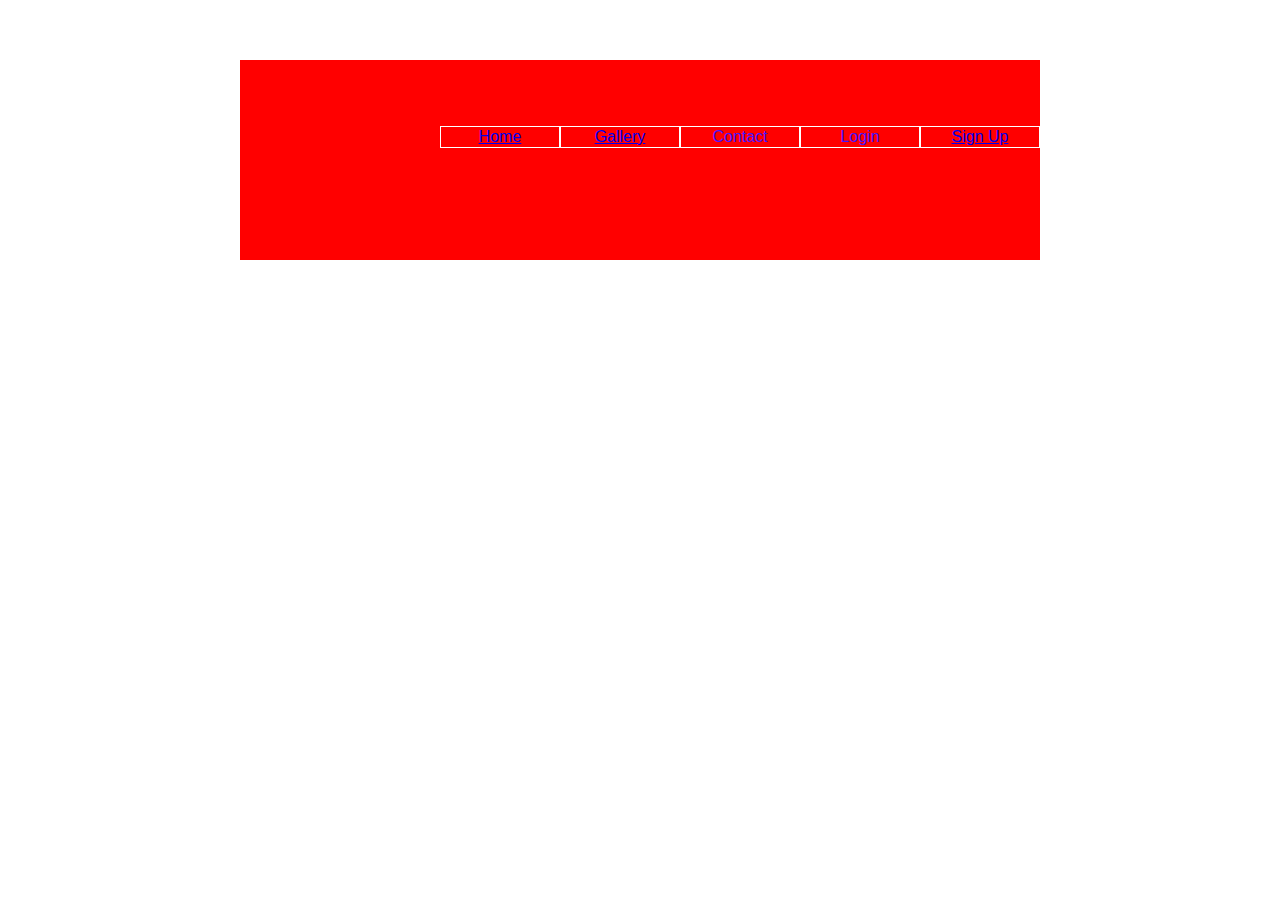
==== contact.html @ 8faaaa48 "shsgia" ====
<!DOCTYPE html>
<html>

<head>
	<title>Meme Supreme | Contact</title>
	<link rel = "stylesheet" href="css/style.css"/>
</head>


<div class="header" id="divscon">
  <img src="https://media.giphy.com/media/TeBpzQZRaBIC4/giphy.gif" alt="" id=snoop>  <img src="https://media.giphy.com/media/TeBpzQZRaBIC4/giphy.gif" alt="" id=snoop class="snoopfloat">
  <div class="navbar">
  <ul> 
    <li><a href="index.html">Home</a></li>
     <li><a href="Gallery.html">Gallery </a>
      <ul>
      <li>New Memes</li>
      <li> Most Popular Memes</li>
        <li><a href="http://www.bing.com" target="_blank"> Random</a></li>
        <li><a href= "http://slither.io"> Upload</a></li>
      <li>Create Your Own Memes</li>
        <li>Meme Of the Day</li>
    </ul></li>
    <li>Contact<ul>
      <li>Email</li>
      <li>test2</li>
      </li></ul>
      <li>Login</li>
      <li><a href="signup.html">Sign Up</a></li>
  </ul>
</div>
</div>
</div>
<body>


</body>



</html>
---- css/style.css ----
* {
  box-sizing: border-box;
 
}

#snoop{
  width:10%;}

 #divs{
  width: 100%;
  height:200px;
  background: pink;
  font-family:"Comic Sans MS", cursive, sans-serif;
  color: #FFF;;
}

.titlemargin{
  margin: 0 auto;
  padding: 50px;
}

.snoopfloat{
  float: right;
  transform: scaleX(-1);
  filter: FlipH;
}

body{
  width: 800px;
  margin: 60px auto;
	color: blue;
}

.navbar ul li{
  display:inline;
  line-height:20px;
  padding: 0px 0px;
  width: 20%;
  float:left;
  text-align: center;
  border: 1px solid white;

}
.navbar ul{
  list-style:none;
    text-align:center;
    padding:0;
  
}
  

.navbar {
width: 75%;
float:right;
  margin-top: 50px;
  height:100%;
}



 ul li:hover{
color: blue;
 
}

ul ul{
  display:none;
  width: 100%;
  background: #FFF;
  padding:0px 0px;
}

ul li:hover ul{
  display: block;
}

.navbar ul ul li{
  background: #000;
  clear: both;
  position: relative;
width: 100%;
}

li{
  padding: 0px;
  color: #4614FF;
}
.begintext{
	margin: 0 auto;
}
#divsgal{
  width: 100%;
  height:200px;
  background: orange;
  font-family:"Comic Sans MS", cursive, sans-serif;
  color: #FFF;;
}
#divscon{
  width: 100%;
  height:200px;
  background: red;
  font-family:"Comic Sans MS", cursive, sans-serif;
  color: #FFF;;
}
#divssign{
  width: 100%;
  height:200px;
  background: green;
  font-family:"Comic Sans MS", cursive, sans-serif;
  color: #FFF;;
}
* { box-sizing: border-box; }
form {
  text-align: center;
  border: 1px gray solid;
  width: 300px;
  height:400px;
  margin: 30px auto;
  border-radius: 0px 0px 20px 20px;
  font-family: sans-serif;
  border: 1px gray solid;
  border-bottom: 0;

}
.title {
  width: 80%;
  margin: 0 auto;
}
.title h1, .title h2 {
    text-transform: uppercase;
}
.title h1 {
  font-size: 27px;
  border-bottom: 1px solid grey;
  margin: 0 auto;
  padding: 10px;
}
.title h2 { 
  font-size: 14px;
  font-weight:normal;
  line-height: 20px
}
.user-info {
  line-height: 2;
  width: 80%;
  margin: 0 auto 30px;
}
input, select {
  width: 100%;
  padding: .75em;
  margin: .5em 0;
}
input {

}
input[type="submit"] {
  background: #3e81f2;
  color: white;
  font-size: 18px;
  width: 300px;
  border-radius: 0px 0px 20px 20px;
  height: 85px;
  border:0;
  text-transform: uppercase;
  letter-spacing: .1em;
}

.solution {
  position: absolute;
  top: 10px;
  right: 10px;
}
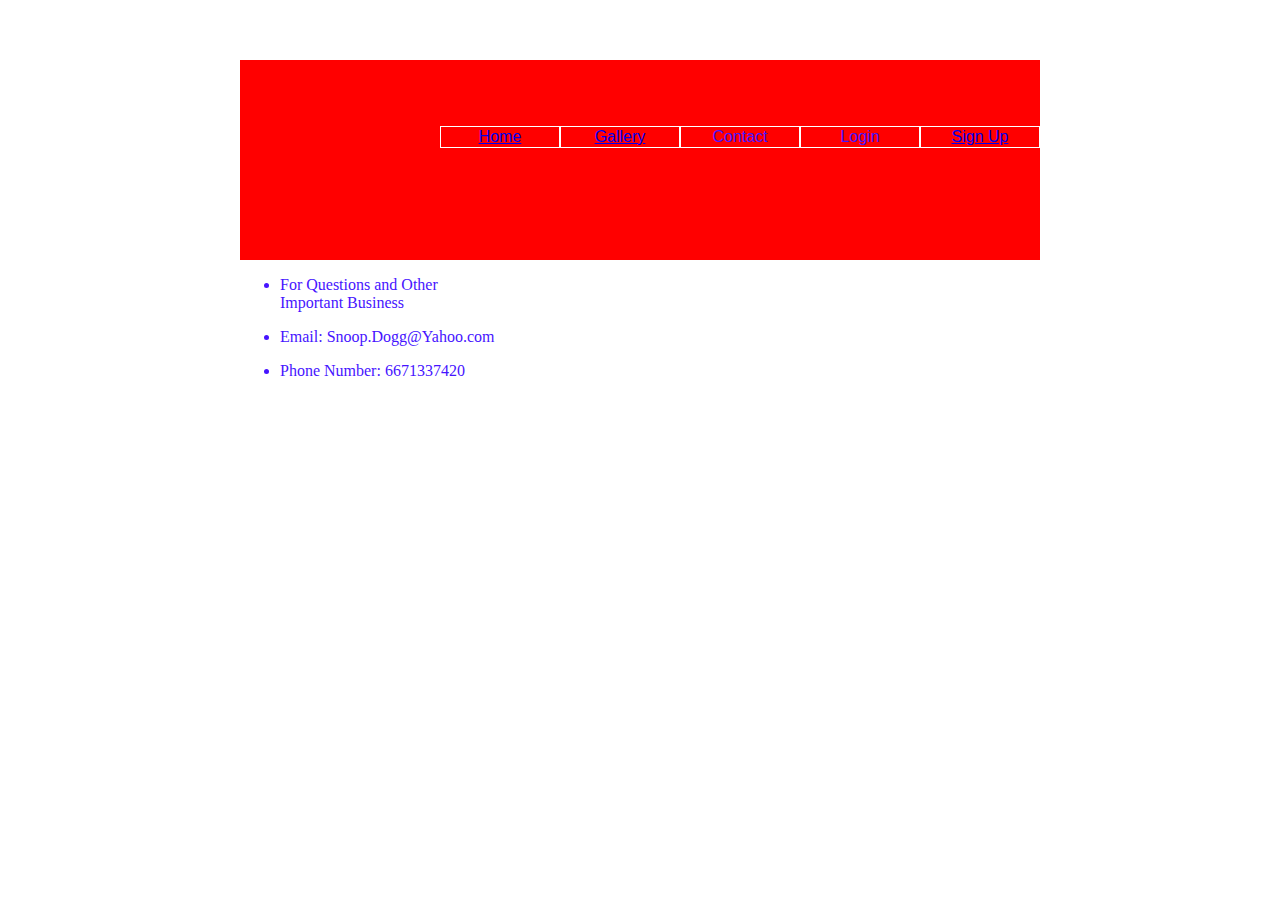
==== commit b928bf44: "Day 2" ====
--- a/contact.html
+++ b/contact.html
@@ -32,8 +32,11 @@
 </div>
 </div>
 <body>
-
-
+<ul>
+<li><p>For Questions and Other Important Business</p></li>
+<li><p>Email: Snoop.Dogg@Yahoo.com</a></p></li>
+<li><p>Phone Number: 6671337420</p></li>
+</ul>
 </body>
 
 
--- a/css/style.css
+++ b/css/style.css
@@ -169,4 +169,10 @@
   position: absolute;
   top: 10px;
   right: 10px;
+}
+.nodot{
+  list-style-type:none;
+}
+.signup{
+  height:300px;
 }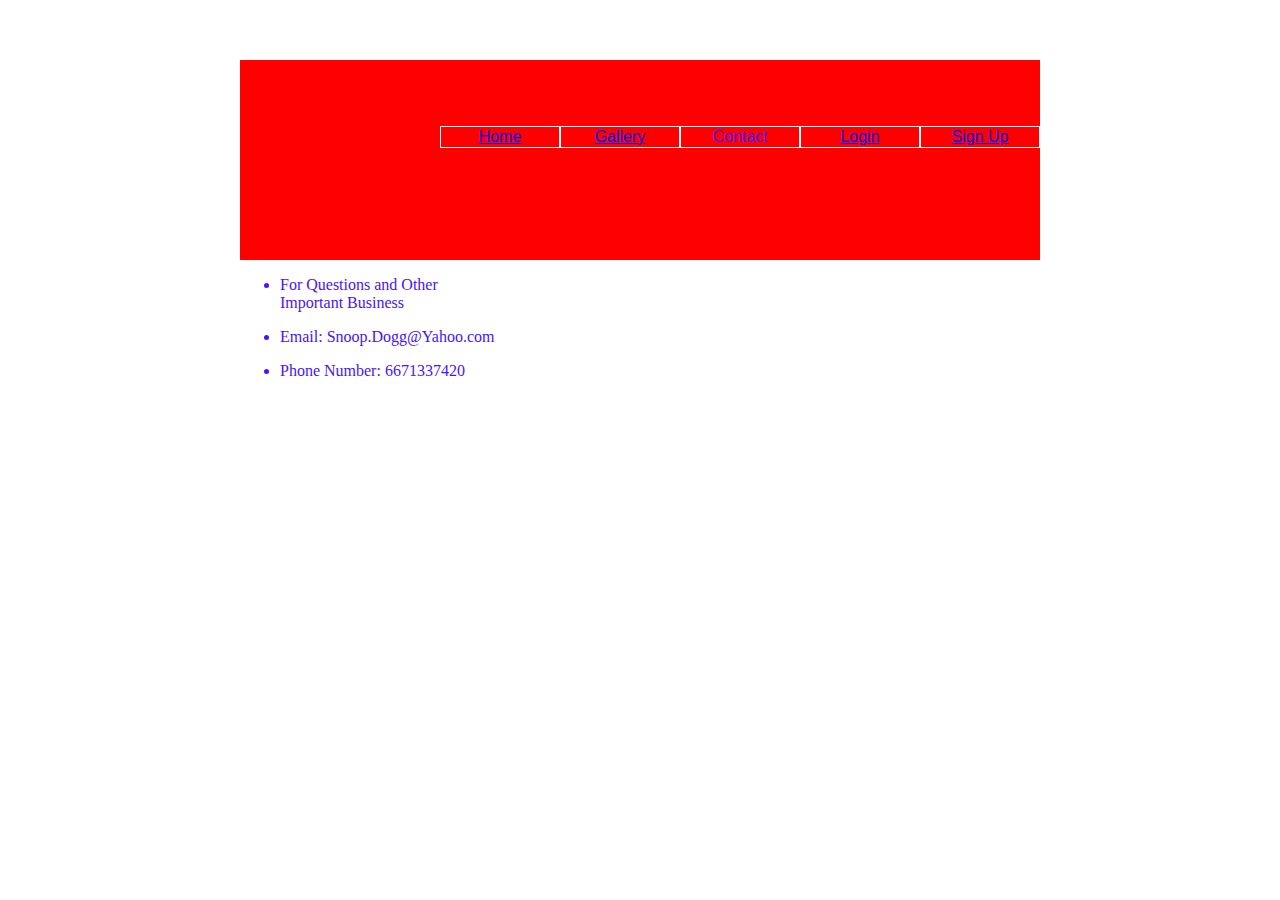
==== commit 9083567a: "Coffee Bot" ====
--- a/contact.html
+++ b/contact.html
@@ -25,7 +25,7 @@
       <li>Email</li>
       <li>test2</li>
       </li></ul>
-      <li>Login</li>
+      <li><a href="login.html">Login</a></li>
       <li><a href="signup.html">Sign Up</a></li>
   </ul>
 </div>
--- a/css/style.css
+++ b/css/style.css
@@ -26,7 +26,7 @@
 }
 
 body{
-  width: 800px;
+  max-width: 800px;
   margin: 60px auto;
 	color: blue;
 }
@@ -175,4 +175,12 @@
 }
 .signup{
   height:300px;
-}+}
+.gandolf{
+width:200px;
+}
+.grid-item { width: 25%; }
+.grid-item--width2 { width: 25%; }
+.et{
+  width:200px;
+}
